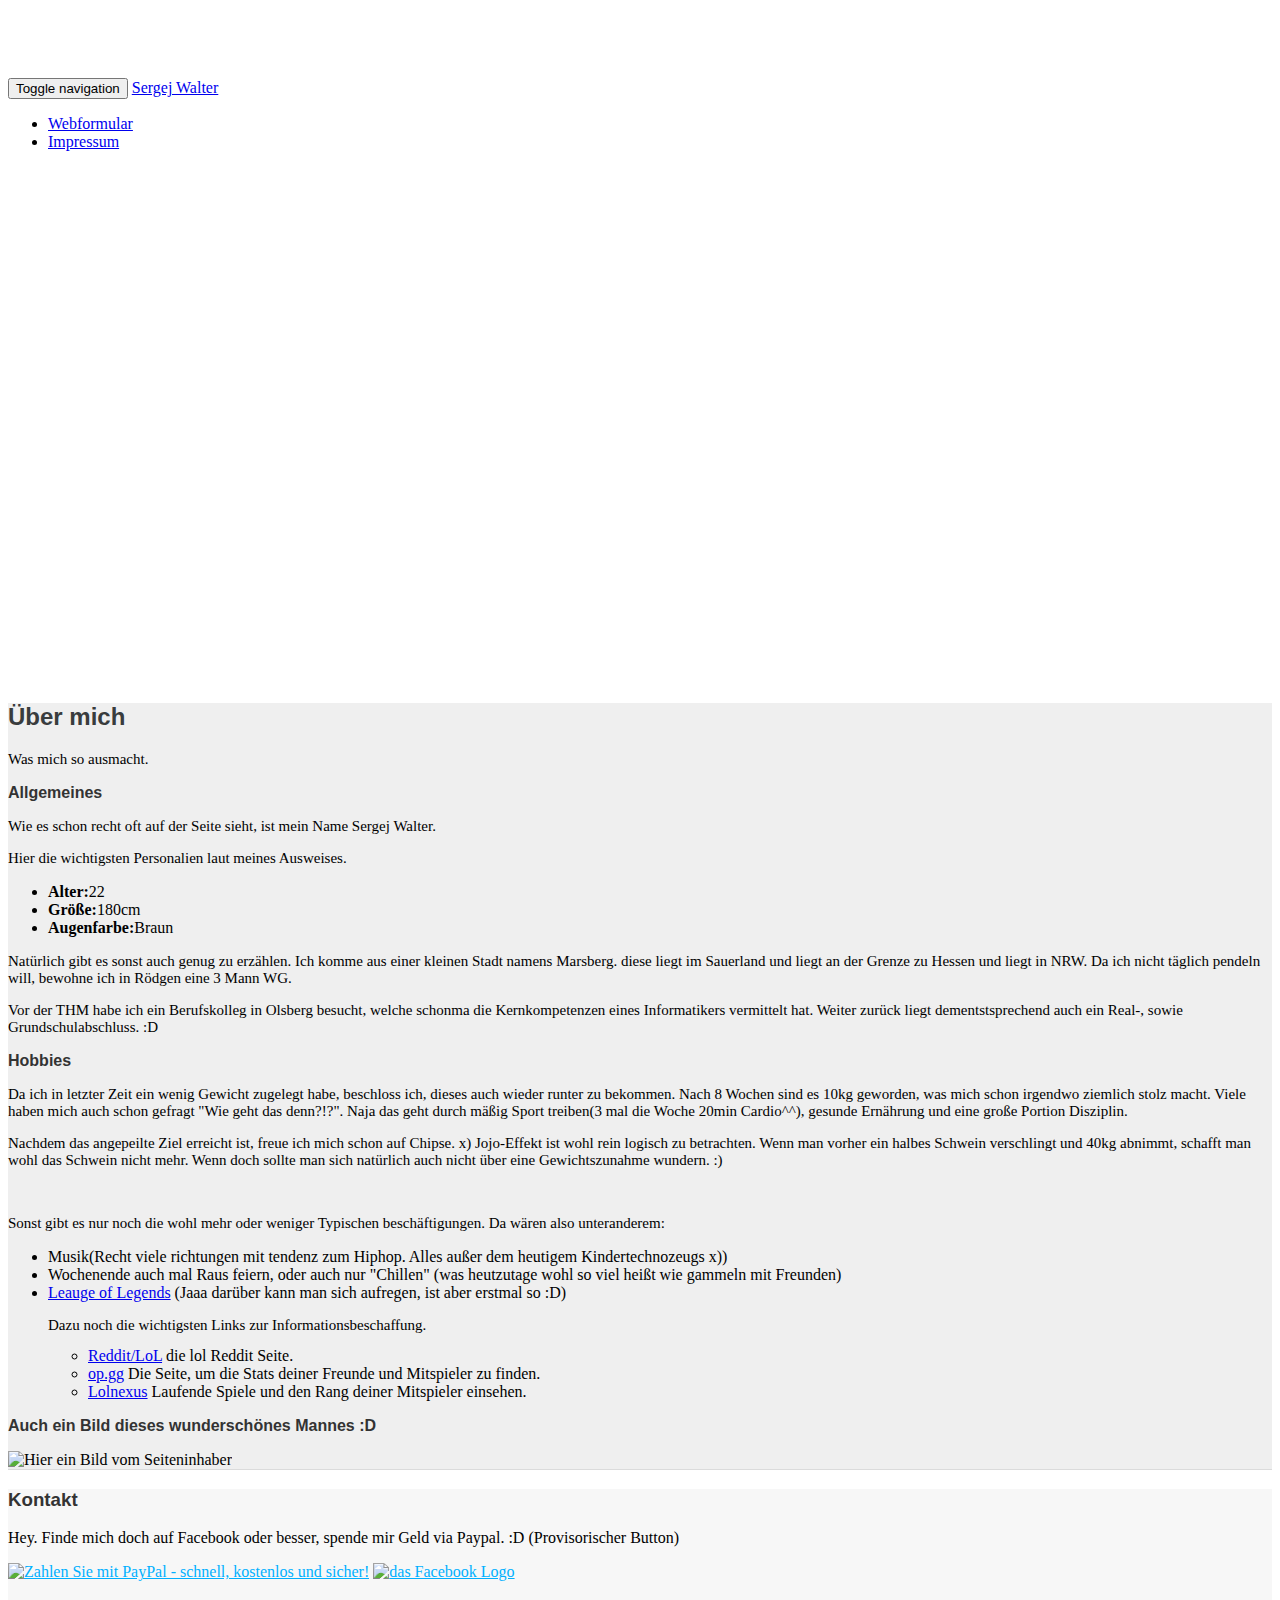
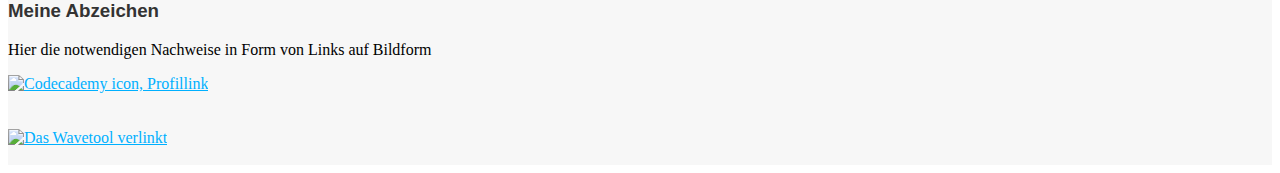
==== index.html @ 521ff836 "fertige page 1.0" ====
<!DOCTYPE html>

<html lang="de">
  <head>
  <title>Sergejs Website</title>

    <link rel="stylesheet" href="bootstrap/css/bootstrap.css">
    <link rel="stylesheet" href="main.css">
    
  </head>

  <body>
	
	<nav class="navbar navbar-default navbar-fixed-top" role="navigation">
      <div class="container">
        <div class="navbar-header">
          <button type="button" class="navbar-toggle collapsed" data-toggle="collapse" data-target="#navbar" aria-expanded="false" aria-controls="navbar">
            <span class="sr-only">Toggle navigation</span>
            <span class="icon-bar"></span>
            <span class="icon-bar"></span>
            <span class="icon-bar"></span>
          </button>
          <a class="navbar-brand" href="index.html">Sergej Walter</a>
        </div>
        <div id="navbar" class="navbar-collapse collapse">
          <ul class="nav navbar-nav">
	          <li><a href="wikisearch.html">Webformular</a></li>
	           <li><a href="impressum.html">Impressum</a></li>
          </ul>
        </div>
      </div>
    </nav>



    <div class="jumbotron">
      <div class="container">
        <h1>Willkommen auf meiner Website.</h1>
        <p>Hier gibt es so einiges, was ich sowohl &uuml;ber meine Person,</p>
        <p>als auch anderen Dingen erz&auml;hlen will.</p>
      </div>
    </div> 
    
    <div class="Allgemeines">
        <div class="container">
            <h2>&Uuml;ber mich</h2>
            <p>Was mich so ausmacht. </p>
            <div class="row">
                <div class="col-md-8">
                    <div>
                    	<h3>Allgemeines</h3>
                    	<p>Wie es schon recht oft auf der Seite sieht, ist mein Name Sergej Walter.</p>
                    	<p>Hier die wichtigsten Personalien laut meines Ausweises.</p>
                    	<ul>
							 <li><b>Alter:</b>22</li>
							 <li><b>Gr&ouml;&szlig;e:</b>180cm</li>
							 <li><b>Augenfarbe:</b>Braun</li>
						</ul>
						<p>Nat&uuml;rlich gibt es sonst auch genug zu erz&auml;hlen. Ich komme aus einer kleinen Stadt namens Marsberg. diese
						liegt im Sauerland und liegt an der Grenze zu Hessen und liegt in NRW. Da ich nicht t&auml;glich pendeln will,
						bewohne ich in R&ouml;dgen eine 3 Mann WG.</p>
						<p>Vor der THM habe ich ein Berufskolleg in Olsberg besucht, welche schonma die Kernkompetenzen eines Informatikers
						 vermittelt hat. Weiter zur&uuml;ck liegt dementstsprechend auch ein Real-, sowie Grundschulabschluss. :D</p>
                    	
                    	<h3>Hobbies</h3>
                    	<p>Da ich in letzter Zeit ein wenig Gewicht zugelegt habe, beschloss ich, dieses auch wieder runter zu bekommen.
                    	 Nach 8 Wochen sind es 10kg geworden, was mich schon irgendwo ziemlich stolz macht. Viele haben mich auch schon
                    	  gefragt "Wie geht das denn?!?". Naja das geht durch m&auml;&szlig;ig Sport treiben(3 mal die Woche 20min Cardio^^),
                    	  gesunde Ern&auml;hrung und eine gro&szlig;e Portion Disziplin. </p>
                    	  <p>Nachdem das angepeilte Ziel erreicht ist, freue ich mich schon auf Chipse. x) Jojo-Effekt ist wohl rein logisch zu 
                    	  betrachten. Wenn man vorher ein halbes Schwein verschlingt und 40kg abnimmt, schafft man wohl das Schwein nicht mehr.
                    	   Wenn doch sollte man sich nat&uuml;rlich auch nicht &uuml;ber eine Gewichtszunahme wundern. :)</p><br>
                    	   <p>Sonst gibt es nur noch die wohl mehr oder weniger Typischen besch&auml;ftigungen. Da w&auml;ren also unteranderem:</p>
	         	         	<ul>
								 <li>Musik(Recht viele richtungen mit tendenz zum Hiphop. Alles au&szlig;er dem heutigem Kindertechnozeugs x))</li>
								 <li>Wochenende auch mal Raus feiern, oder auch nur "Chillen" (was heutzutage wohl so viel hei&szlig;t wie gammeln mit Freunden)</li>
								 <li><a href="http://euw.leagueoflegends.com/de">Leauge of Legends</a> (Jaaa dar&uuml;ber kann man sich aufregen, ist aber erstmal so :D)</li>
								 <p>Dazu noch die wichtigsten Links zur Informationsbeschaffung.</p>
								 	         	         	<ul>
								 	         	         		<li><a href="http://www.reddit.com/r/leagueoflegends">Reddit/LoL</a> die lol Reddit Seite.</li>
								 	         	         		<li><a href="http://euw.op.gg/">op.gg</a> Die Seite, um die Stats deiner Freunde und Mitspieler zu finden.</li>
								 	         	         		<li><a href="http://www.lolnexus.com/">Lolnexus</a> Laufende Spiele und den Rang deiner Mitspieler einsehen. </li>
															</ul>
							</ul>
	                    
                    </div>

                </div>
                <div class="col-md-4">
                	<h3>Auch ein Bild dieses wundersch&ouml;nes Mannes :D</h3>
                    <div class="thumbnail">
                    <img src="imgs/ich lel.png" alt="Hier ein Bild vom Seiteninhaber" >
                    </div>
                </div>
            </div>
        </div>
    </div>

    
    <div class="Anhang">
	  <div class="container">
		<div class="row">
	      <div class="col-md-8">
			<h3>Kontakt</h3>
			<p>Hey. Finde mich doch auf Facebook oder besser, spende mir Geld via Paypal. :D (Provisorischer Button)</p>
			
			
			<a href="https://www.paypal.com/de/webapps/mpp/send-money-online"><img height="64" width="176" src="http://upload.wikimedia.org/wikipedia/az/d/dc/Paypal_logo.jpg"  name="submit" alt="Zahlen Sie mit PayPal - schnell, kostenlos und sicher!"></a>
				

			<a href="https://de-de.facebook.com/"><img height="64" width="64"  src="http://upload.wikimedia.org/wikipedia/commons/thumb/c/c2/F_icon.svg/2000px-F_icon.svg.png"alt="das Facebook Logo"/></a>
			

			
			
	      </div>
		  <div class="col-md-4">
			<h3>Meine Abzeichen</h3>
			<p>Hier die notwendigen Nachweise in Form von Links auf Bildform</p>
			
			<a href="http://www.codecademy.com/siggiw" title="Mein Codecademy Profil">
  		<img height="64" width="176" 
          src="http://s3.amazonaws.com/codecademy-blog/assets/logo_blue_dark.png"
          alt="Codecademy icon, Profillink"></a>
          
          <br><br><br>

            
			<a href="http://wave.webaim.org/report#/http%3A%2F%2Fsergejwalter.cloudcontrolled.com%2Findex.html"
		      title="Explanation of Level Triple-A Conformance">
		  <img height="64" width="176" 
          src="http://www.w3.org/WAI/wcag1AAA"
          alt="Das Wavetool verlinkt "></a>
          
          <br><br>
		  </div>
	    </div>
	  </div>
	</div>
	
	
  </body>
</html>
---- main.css ----
.jumbotron {
  background-image:url("imgs/lampe.jpg");
  height: 500px;
  background-repeat: no-repeat;
  background-size: cover;
}

.jumbotron .container {
  position: relative;
  top:100px;
}

.jumbotron h1 {
  color: #fff;
  font-size: 48px;  
  font-family: 'Shift', sans-serif;
  font-weight: bold;
}

.jumbotron p {
  font-size: 20px;
  color: #fff;
}

.Anhang{
  background-color: #f7f7f7;
}

.Anhang h3 {
  font-family: 'Shift', sans-serif;
  font-weight: bold;
  color: #333333;
}

.Anhang a {
  color: #00b0ff;
}

.Allgemeines h2 {
  font-family: 'Shift', sans-serif;
  font-weight: bold;
  color: #333333;
}

.Allgemeines h3 {
  font-family: 'Shift', sans-serif;
  font-weight: bold;
  font-size:100%;
  color: #333333;
}

.Allgemeines{
    background-color: #efefef;
    border-bottom: 1px solid #dbdbdb;
}

.Allgemeines h2{
    color: #393c3d;
}

.Allgemeines p{
    font-size: 15px;
    margin-bottom: 13px;
}


body { padding-top: 70px; }
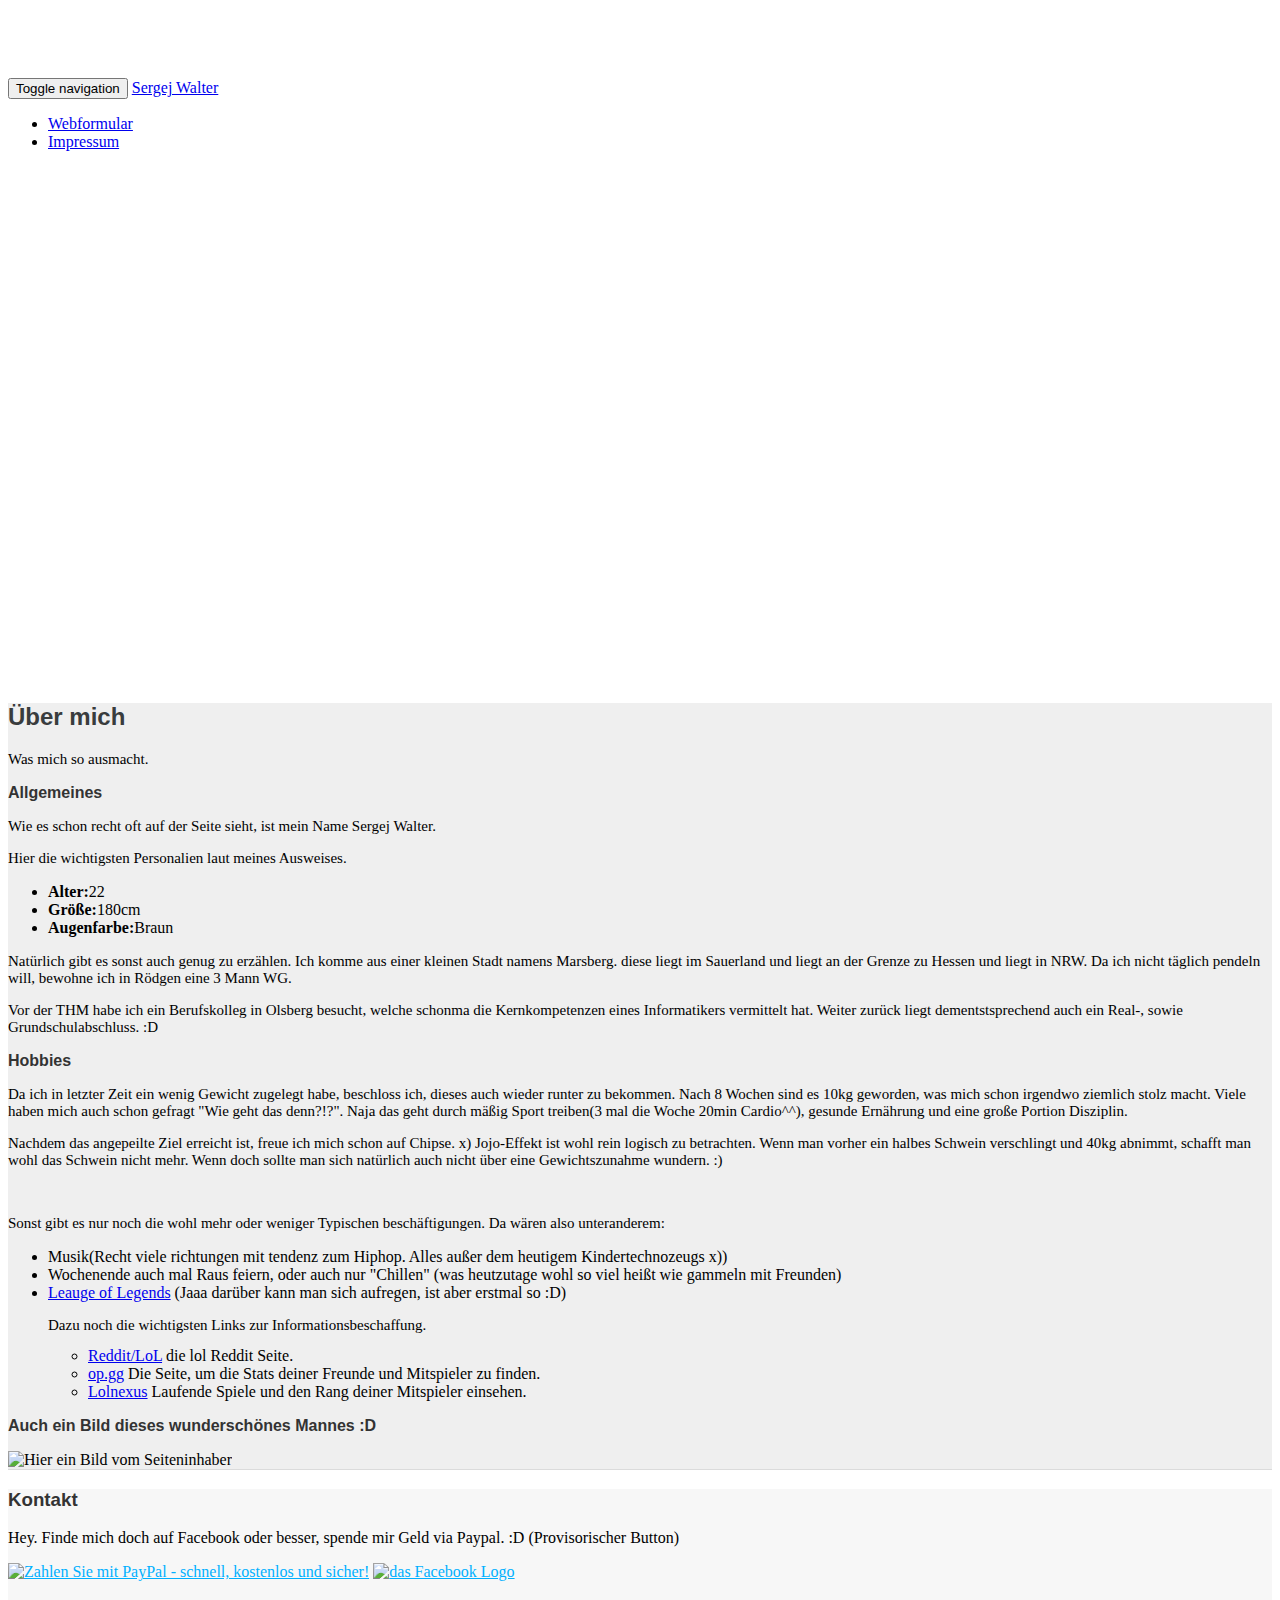
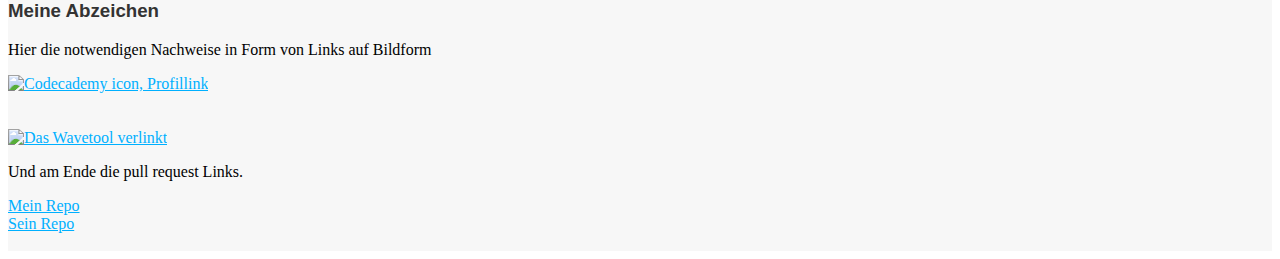
==== commit 390e5900: "wirklich Fertige version" ====
--- a/index.html
+++ b/index.html
@@ -132,6 +132,10 @@
           src="http://www.w3.org/WAI/wcag1AAA"
           alt="Das Wavetool verlinkt "></a>
           
+                    <p>Und am Ende die pull request Links.</p>
+          <a href="https://github.com/siggiw/ibs145/pull/1">Mein Repo</a><br>
+          <a href="https://github.com/lukaskoehlinger/lukaskoehlingerIBS/pull/1">Sein Repo</a>
+          
           <br><br>
 		  </div>
 	    </div>
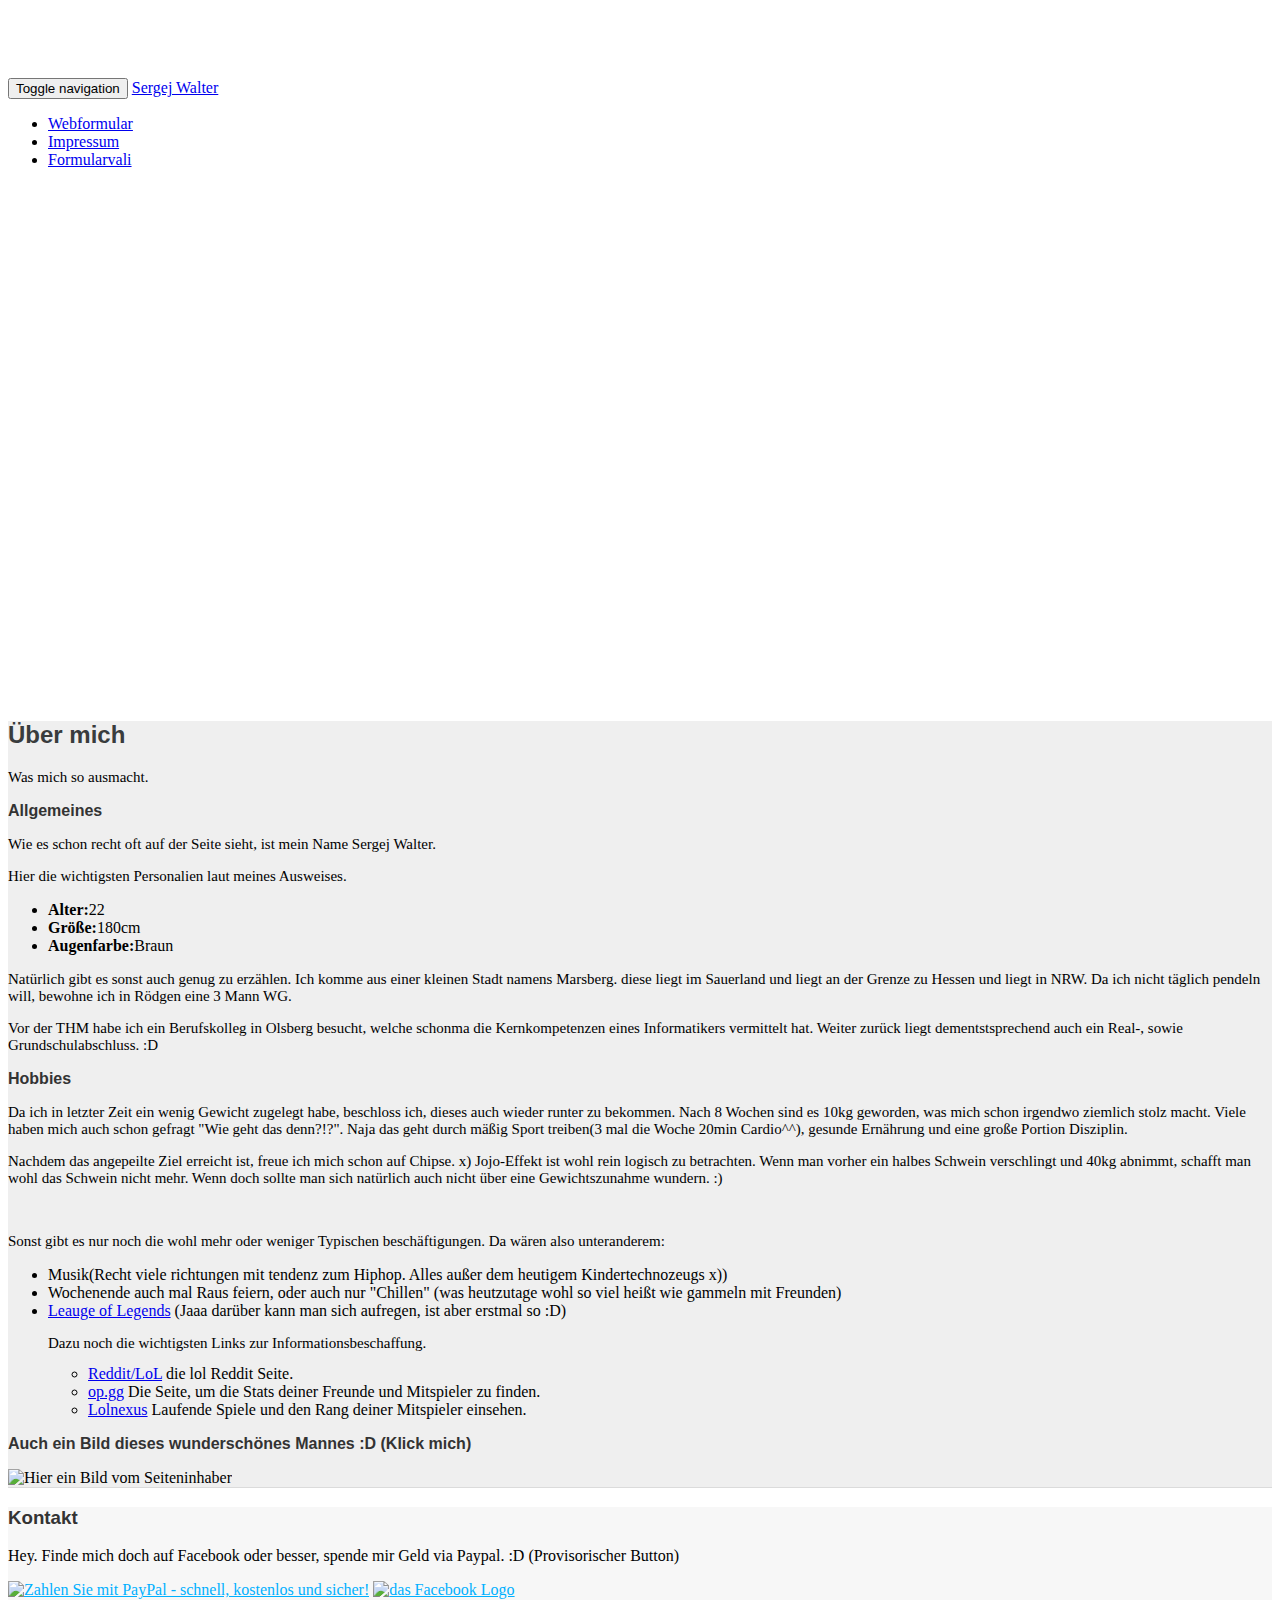
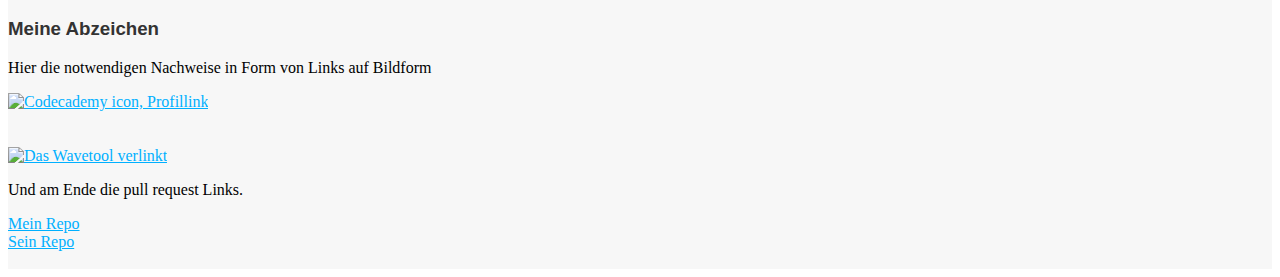
==== commit 89bb0943: "jQuery mit vali" ====
--- a/index.html
+++ b/index.html
@@ -6,7 +6,11 @@
 
     <link rel="stylesheet" href="bootstrap/css/bootstrap.css">
     <link rel="stylesheet" href="main.css">
-    
+        <script src="http://ajax.googleapis.com/ajax/libs/jquery/1.10.2/jquery.min.js"></script>
+        <script type='text/javascript' src='main.js'></script>
+        <link rel="stylesheet" href="https://ajax.googleapis.com/ajax/libs/jqueryui/1.11.2/themes/smoothness/jquery-ui.css" />
+<script src="https://ajax.googleapis.com/ajax/libs/jqueryui/1.11.2/jquery-ui.min.js"></script>
+
   </head>
 
   <body>
@@ -26,6 +30,7 @@
           <ul class="nav navbar-nav">
 	          <li><a href="wikisearch.html">Webformular</a></li>
 	           <li><a href="impressum.html">Impressum</a></li>
+	           <li><a href="validate.html">Formularvali</a></li>
           </ul>
         </div>
       </div>
@@ -47,47 +52,49 @@
             <p>Was mich so ausmacht. </p>
             <div class="row">
                 <div class="col-md-8">
-                    <div>
+                    <div id="fragenue">
                     	<h3>Allgemeines</h3>
-                    	<p>Wie es schon recht oft auf der Seite sieht, ist mein Name Sergej Walter.</p>
-                    	<p>Hier die wichtigsten Personalien laut meines Ausweises.</p>
-                    	<ul>
-							 <li><b>Alter:</b>22</li>
-							 <li><b>Gr&ouml;&szlig;e:</b>180cm</li>
-							 <li><b>Augenfarbe:</b>Braun</li>
-						</ul>
-						<p>Nat&uuml;rlich gibt es sonst auch genug zu erz&auml;hlen. Ich komme aus einer kleinen Stadt namens Marsberg. diese
-						liegt im Sauerland und liegt an der Grenze zu Hessen und liegt in NRW. Da ich nicht t&auml;glich pendeln will,
-						bewohne ich in R&ouml;dgen eine 3 Mann WG.</p>
-						<p>Vor der THM habe ich ein Berufskolleg in Olsberg besucht, welche schonma die Kernkompetenzen eines Informatikers
-						 vermittelt hat. Weiter zur&uuml;ck liegt dementstsprechend auch ein Real-, sowie Grundschulabschluss. :D</p>
-                    	
+                    	<div>
+	                    	<p>Wie es schon recht oft auf der Seite sieht, ist mein Name Sergej Walter.</p>
+	                    	<p>Hier die wichtigsten Personalien laut meines Ausweises.</p>
+	                    	<ul>
+								 <li><b>Alter:</b>22</li>
+								 <li><b>Gr&ouml;&szlig;e:</b>180cm</li>
+								 <li><b>Augenfarbe:</b>Braun</li>
+							</ul>
+							<p>Nat&uuml;rlich gibt es sonst auch genug zu erz&auml;hlen. Ich komme aus einer kleinen Stadt namens Marsberg. diese
+							liegt im Sauerland und liegt an der Grenze zu Hessen und liegt in NRW. Da ich nicht t&auml;glich pendeln will,
+							bewohne ich in R&ouml;dgen eine 3 Mann WG.</p>
+							<p>Vor der THM habe ich ein Berufskolleg in Olsberg besucht, welche schonma die Kernkompetenzen eines Informatikers
+							 vermittelt hat. Weiter zur&uuml;ck liegt dementstsprechend auch ein Real-, sowie Grundschulabschluss. :D</p>
+                    	</div>
                     	<h3>Hobbies</h3>
-                    	<p>Da ich in letzter Zeit ein wenig Gewicht zugelegt habe, beschloss ich, dieses auch wieder runter zu bekommen.
-                    	 Nach 8 Wochen sind es 10kg geworden, was mich schon irgendwo ziemlich stolz macht. Viele haben mich auch schon
-                    	  gefragt "Wie geht das denn?!?". Naja das geht durch m&auml;&szlig;ig Sport treiben(3 mal die Woche 20min Cardio^^),
-                    	  gesunde Ern&auml;hrung und eine gro&szlig;e Portion Disziplin. </p>
-                    	  <p>Nachdem das angepeilte Ziel erreicht ist, freue ich mich schon auf Chipse. x) Jojo-Effekt ist wohl rein logisch zu 
-                    	  betrachten. Wenn man vorher ein halbes Schwein verschlingt und 40kg abnimmt, schafft man wohl das Schwein nicht mehr.
-                    	   Wenn doch sollte man sich nat&uuml;rlich auch nicht &uuml;ber eine Gewichtszunahme wundern. :)</p><br>
-                    	   <p>Sonst gibt es nur noch die wohl mehr oder weniger Typischen besch&auml;ftigungen. Da w&auml;ren also unteranderem:</p>
-	         	         	<ul>
-								 <li>Musik(Recht viele richtungen mit tendenz zum Hiphop. Alles au&szlig;er dem heutigem Kindertechnozeugs x))</li>
-								 <li>Wochenende auch mal Raus feiern, oder auch nur "Chillen" (was heutzutage wohl so viel hei&szlig;t wie gammeln mit Freunden)</li>
-								 <li><a href="http://euw.leagueoflegends.com/de">Leauge of Legends</a> (Jaaa dar&uuml;ber kann man sich aufregen, ist aber erstmal so :D)</li>
-								 <p>Dazu noch die wichtigsten Links zur Informationsbeschaffung.</p>
-								 	         	         	<ul>
-								 	         	         		<li><a href="http://www.reddit.com/r/leagueoflegends">Reddit/LoL</a> die lol Reddit Seite.</li>
-								 	         	         		<li><a href="http://euw.op.gg/">op.gg</a> Die Seite, um die Stats deiner Freunde und Mitspieler zu finden.</li>
-								 	         	         		<li><a href="http://www.lolnexus.com/">Lolnexus</a> Laufende Spiele und den Rang deiner Mitspieler einsehen. </li>
-															</ul>
-							</ul>
-	                    
+                    	<div>
+	                    	<p>Da ich in letzter Zeit ein wenig Gewicht zugelegt habe, beschloss ich, dieses auch wieder runter zu bekommen.
+	                    	 Nach 8 Wochen sind es 10kg geworden, was mich schon irgendwo ziemlich stolz macht. Viele haben mich auch schon
+	                    	  gefragt "Wie geht das denn?!?". Naja das geht durch m&auml;&szlig;ig Sport treiben(3 mal die Woche 20min Cardio^^),
+	                    	  gesunde Ern&auml;hrung und eine gro&szlig;e Portion Disziplin. </p>
+	                    	  <p>Nachdem das angepeilte Ziel erreicht ist, freue ich mich schon auf Chipse. x) Jojo-Effekt ist wohl rein logisch zu 
+	                    	  betrachten. Wenn man vorher ein halbes Schwein verschlingt und 40kg abnimmt, schafft man wohl das Schwein nicht mehr.
+	                    	   Wenn doch sollte man sich nat&uuml;rlich auch nicht &uuml;ber eine Gewichtszunahme wundern. :)</p><br>
+	                    	   <p>Sonst gibt es nur noch die wohl mehr oder weniger Typischen besch&auml;ftigungen. Da w&auml;ren also unteranderem:</p>
+		         	         	<ul>
+									 <li>Musik(Recht viele richtungen mit tendenz zum Hiphop. Alles au&szlig;er dem heutigem Kindertechnozeugs x))</li>
+									 <li>Wochenende auch mal Raus feiern, oder auch nur "Chillen" (was heutzutage wohl so viel hei&szlig;t wie gammeln mit Freunden)</li>
+									 <li><a href="http://euw.leagueoflegends.com/de">Leauge of Legends</a> (Jaaa dar&uuml;ber kann man sich aufregen, ist aber erstmal so :D)</li>
+									 <p>Dazu noch die wichtigsten Links zur Informationsbeschaffung.</p>
+									 	         	         	<ul>
+									 	         	         		<li><a href="http://www.reddit.com/r/leagueoflegends">Reddit/LoL</a> die lol Reddit Seite.</li>
+									 	         	         		<li><a href="http://euw.op.gg/">op.gg</a> Die Seite, um die Stats deiner Freunde und Mitspieler zu finden.</li>
+									 	         	         		<li><a href="http://www.lolnexus.com/">Lolnexus</a> Laufende Spiele und den Rang deiner Mitspieler einsehen. </li>
+																</ul>
+								</ul>
+	                    </div>
                     </div>
 
                 </div>
                 <div class="col-md-4">
-                	<h3>Auch ein Bild dieses wundersch&ouml;nes Mannes :D</h3>
+                	<h3>Auch ein Bild dieses wundersch&ouml;nes Mannes :D (Klick mich)</h3>
                     <div class="thumbnail">
                     <img src="imgs/ich lel.png" alt="Hier ein Bild vom Seiteninhaber" >
                     </div>
